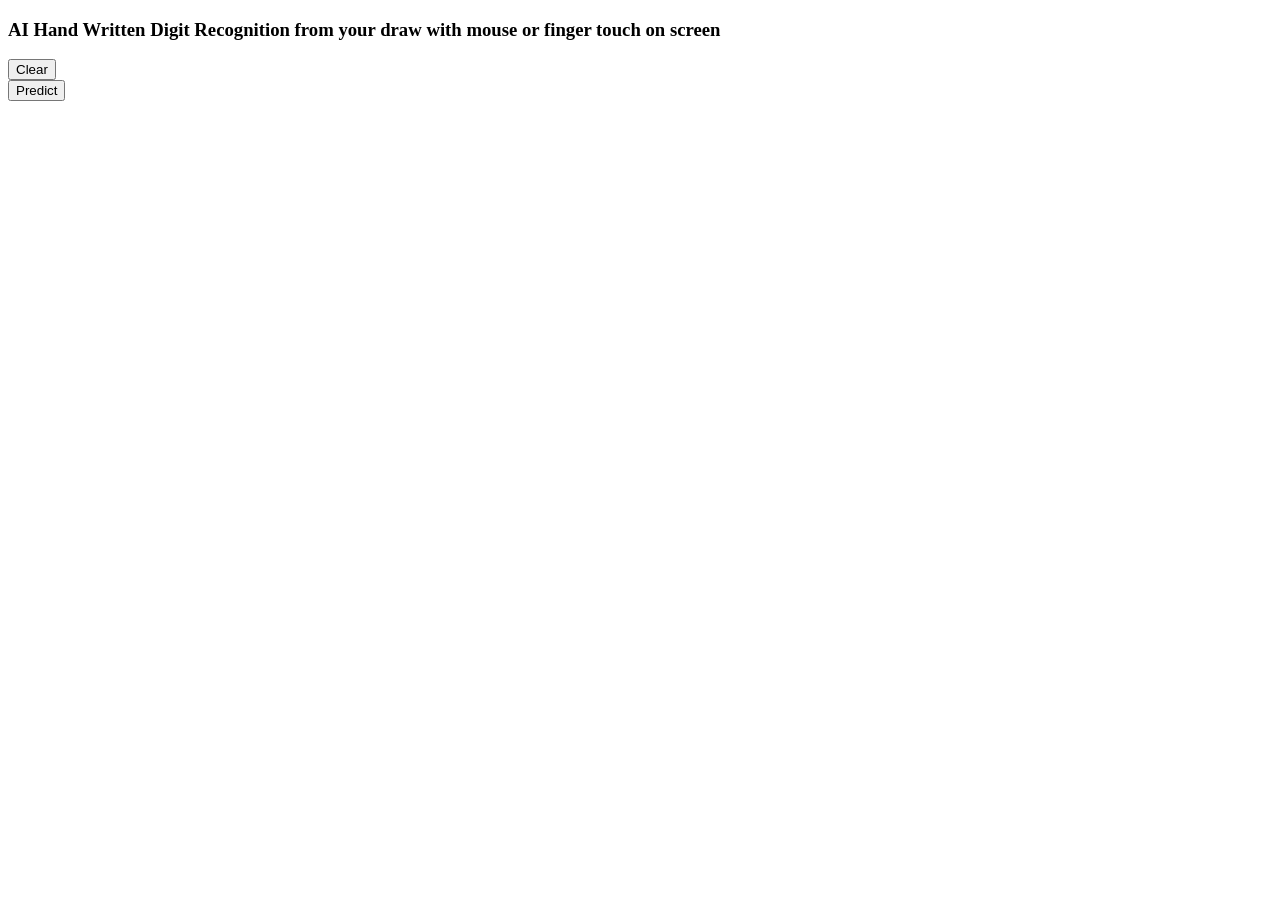
==== test/index.html @ 83a9f243 "Add files via upload" ====
<!DOCTYPE html>
<html>
<head>
	<meta charset='utf-8'>
	<meta http-equiv='X-UA-Compatible' content='IE=edge'>
	<meta name='viewport' content='width=device-width, initial-scale=1'>
	<title>Hand Written Digit Recognition from your draw with mouse or finger touch on screen using TensorFlow.js</title>
	<script src="js/jquery-3.3.1.min.js"></script>
	<script src="js/chart.min.js"></script>
	<script src="js/tensorflow.js"></script>
    <link rel="stylesheet" href="style/bootstrap.min.css" >    
	<link rel="stylesheet" type="text/css" href="style/digit.css">
</head>
<body>
	<main>
		<div class="container mt-1">
			<div class="digit-demo-container">
				<h3>AI Hand Written Digit Recognition from your draw with mouse or finger touch on screen</h3>
					<div class="flex-two">
						<div id="canvas_box_wrapper" class="canvas-box-wrapper">
							<div id="canvas_box" class="canvas-box"></div>
							<div class="col-12">
								<button id="clear-button" class="btn btn-dark">Clear</button>
							</div>
							<div class="col-12">
								<button id="predict-button" class="btn btn-dark">Predict</button>
							</div>
						</div>
						<div class="col-6">
							<div id="result_box" class="col-12 col-md-7">
								<canvas id="chart_box" width="100" height="100"></canvas>
							</div>
							<div class="col-12 d-block mt-2 mt-md-0 text-md-left prediction-text"></div>
						</div>
					</div>
			</div>
		</div>
	</main>   

	<script src="js/digit-recognition.js"></script>
</body>
</html>
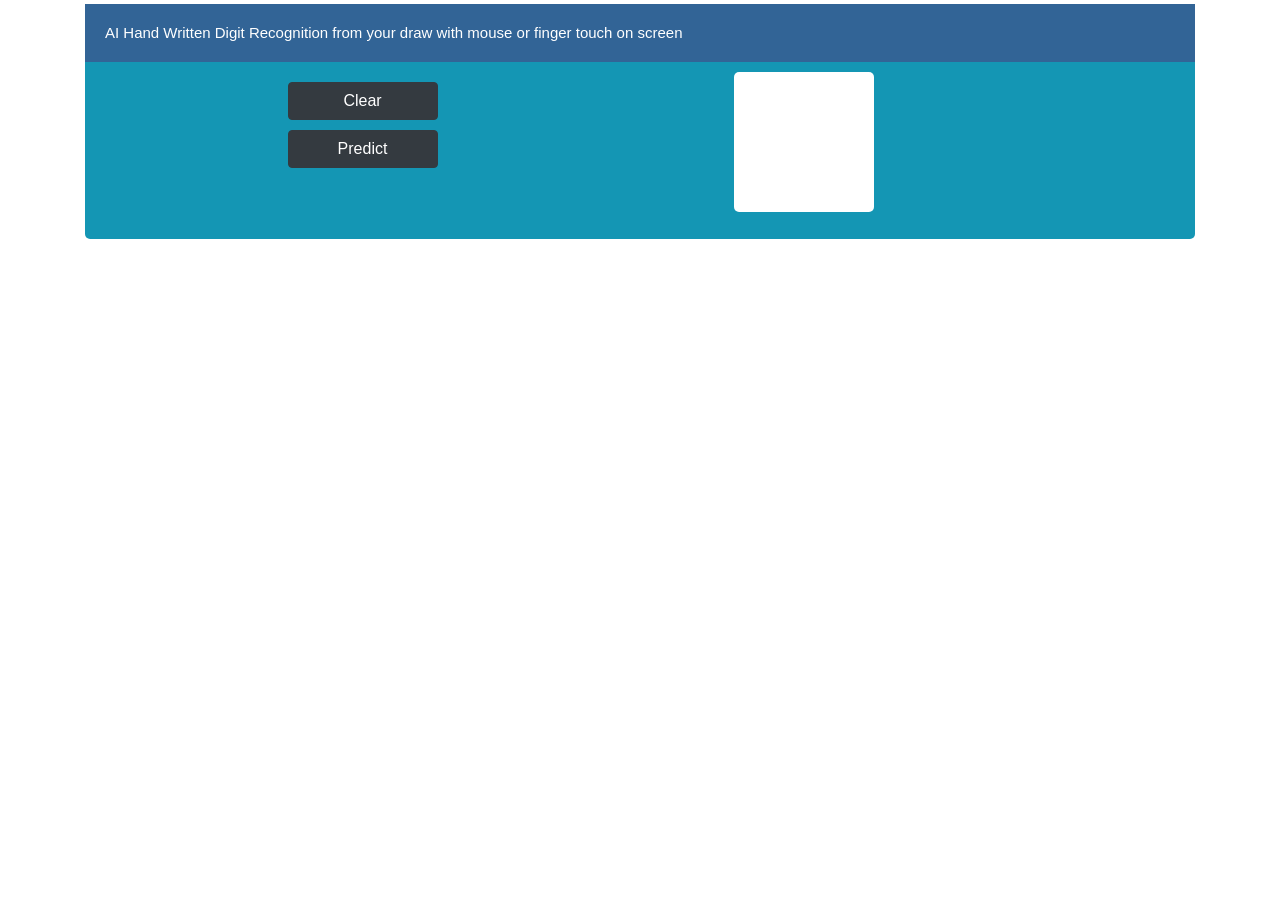
==== commit 79852de4: "Update index.html" ====
--- a/test/index.html
+++ b/test/index.html
@@ -5,11 +5,11 @@
 	<meta http-equiv='X-UA-Compatible' content='IE=edge'>
 	<meta name='viewport' content='width=device-width, initial-scale=1'>
 	<title>Hand Written Digit Recognition from your draw with mouse or finger touch on screen using TensorFlow.js</title>
-	<script src="js/jquery-3.3.1.min.js"></script>
+	<script src="https://code.jquery.com/jquery-3.3.1.min.js"></script>
 	<script src="js/chart.min.js"></script>
 	<script src="js/tensorflow.js"></script>
-    <link rel="stylesheet" href="style/bootstrap.min.css" >    
-	<link rel="stylesheet" type="text/css" href="style/digit.css">
+    <link rel="stylesheet" href="https://stackpath.bootstrapcdn.com/bootstrap/4.3.1/css/bootstrap.min.css" >    
+	<link rel="stylesheet" type="text/css" href="digit.css">
 </head>
 <body>
 	<main>
@@ -39,4 +39,4 @@
 
 	<script src="js/digit-recognition.js"></script>
 </body>
-</html>+</html>
--- a/test/digit.css
+++ b/test/digit.css
@@ -0,0 +1,58 @@
+.digit-demo-container {
+  background-color: rgb(20, 150, 180);
+  border-radius: 5px;
+  margin: auto;
+ }
+  .digit-demo-container h3 {
+    font-size: 15px;
+    background-color: rgb(50, 100, 150);
+    padding: 20px;
+    color: white;
+    margin: 0px;
+}
+
+.flex-two {
+  display: flex;
+  flex-wrap: wrap; 
+}
+.flex-two div {
+  flex: 1;
+  padding: 5px;
+  text-align: center; 
+}
+@media screen and (max-width: 640px) {
+    .flex-two div {
+        padding: 5px; 
+    } 
+}
+
+.canvas-box-wrapper {
+  display: block !important; }
+
+
+#chart_box {
+  background-color: white;
+  padding: 20px;
+  border-radius: 5px; 
+}
+
+.btn{
+  width: 150px;
+}
+
+.coding {
+  background-color: #ffefef !important;
+  font-size: 12px !important;
+  font-family: monospace !important;
+  line-height: 25px;
+  border-radius: 4px !important;
+  padding: 3px 6px !important;
+  color: #d2372a !important;
+  border: 1px solid #fad1d1;
+}
+
+@media screen and (max-width: 767px) {
+    #chart_box {
+      padding: 5px; 
+    } 
+}
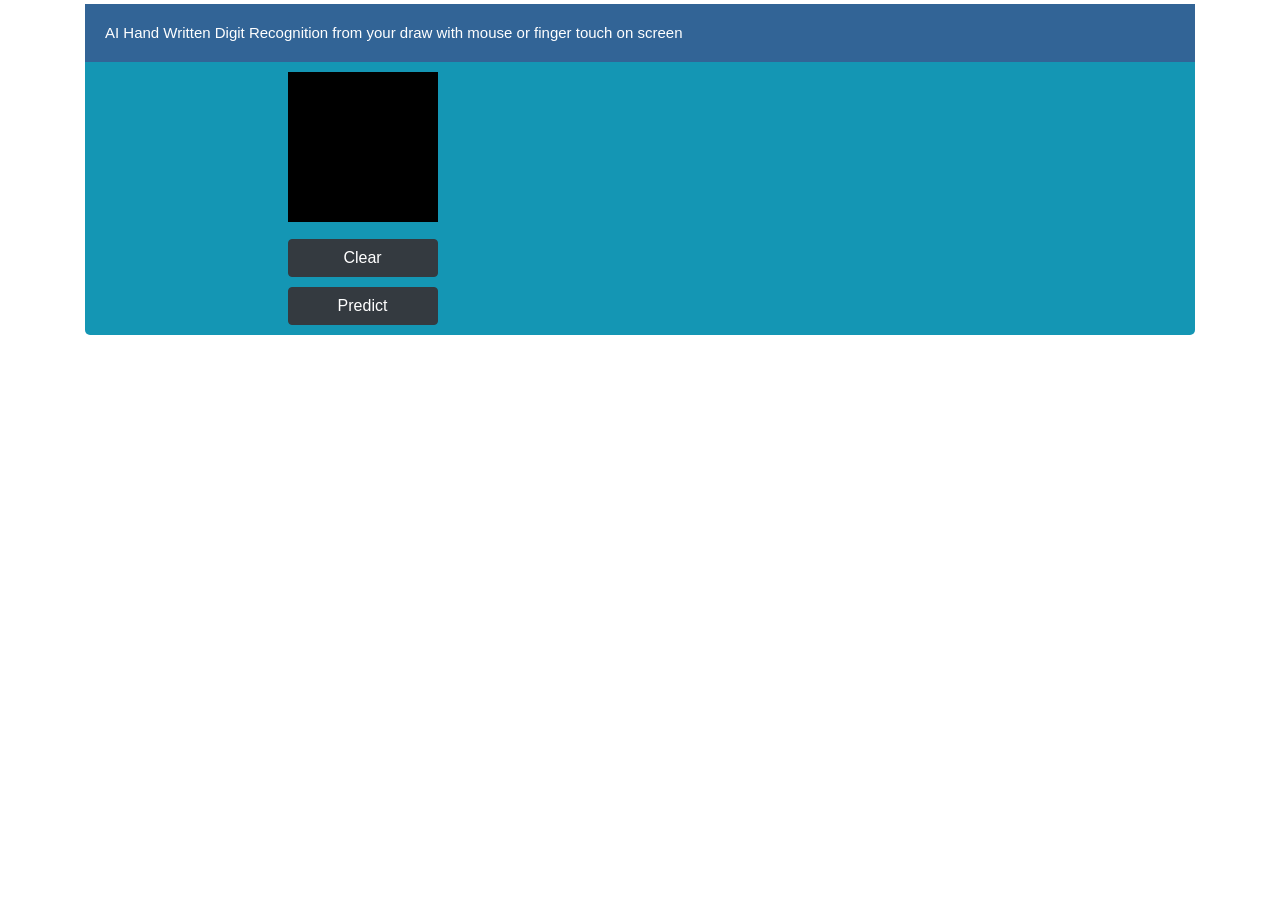
==== commit d7837d9a: "Update index.html" ====
--- a/test/index.html
+++ b/test/index.html
@@ -37,6 +37,6 @@
 		</div>
 	</main>   
 
-	<script src="js/digit-recognition.js"></script>
+	<script src="digit-recognition.js"></script>
 </body>
 </html>
